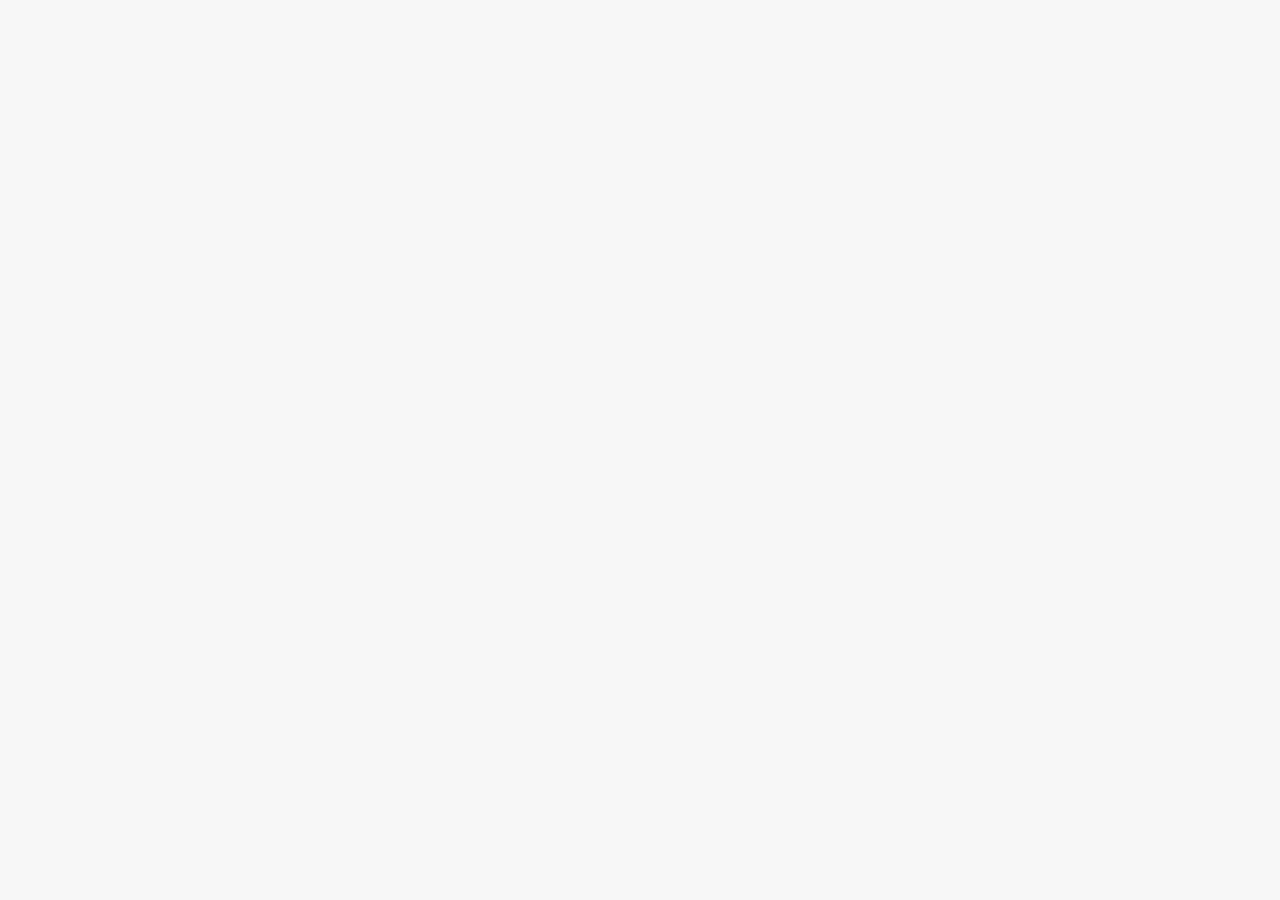
==== search/api.html @ 0f2470a6 "Add files via upload" ====
<!DOCTYPE html>
<html lang="en">
  <head>
    <meta charset="utf-8" />
    <meta name="viewport" content="width=device-width, initial-scale=1.0" />

    <title>小任的资源小站</title>

    <link href="https://fonts.googleapis.com/css?family=Dosis:400,700" rel="stylesheet" />
    <link href="stylesearch.css" rel="stylesheet" />
  </head>

  <body>
    <div id="root"></div>
    <script src="scripts.js"></script>
  </body>
</html>
---- search/stylesearch.css ----
* {
    box-sizing: border-box
  }
  
  html {
    -webkit-font-smoothing: antialiased;
    -moz-osx-font-smoothing: grayscale;
    font-family: 'Dosis', sans-serif;
    line-height: 1.6;
    color: #666;
    background: #F6F6F6;
  }
  
  #root {
    max-width: 1200px;
    margin: 0 auto;
  }
  
  h1 {
    text-align: center;
    padding: 1.5rem 2.5rem;
    background-image: linear-gradient(120deg, #fbc2eb 0%, #a6c1ee 100%);
    margin: 0 0 2rem 0;
    font-size: 1.5rem;
    color: white;
  }
  
  img {
    display: block;
    margin: 1rem auto;
    max-width: 100%;
  }
  
  p {
    padding: 0 2.5rem 2.5rem;
    margin: 0;
  }
  
  .container {
    display: flex;
    flex-wrap: wrap;
  }
  
  .card {
    margin: 1rem;
    background: white;
    box-shadow: 2px 4px 25px rgba(0, 0, 0, .1);
    border-radius: 12px;
    overflow: hidden;
    transition: all .2s linear;
  }
  
  .card:hover {
    box-shadow: 2px 8px 45px rgba(0, 0, 0, .15);
    transform: translate3D(0, -2px, 0);
  }
  
  @media screen and (min-width: 600px) {
    .card {
      flex: 1 1 calc(50% - 2rem);
    }
  }
  
  @media screen and (min-width: 900px) {
    .card {
      flex: 1 1 calc(33% - 2rem);
    }
  }
  
  .card:nth-child(2n) h1 {
    background-image: linear-gradient(120deg, #84fab0 0%, #8fd3f4 100%);
  }
  
  .card:nth-child(4n) h1 {
    background-image: linear-gradient(120deg, #ff9a9e 0%, #fecfef 100%);
  }
  
  .card:nth-child(5n) h1 {
    background-image: linear-gradient(120deg, #ffc3a0 0%, #ffafbd 100%);
  }
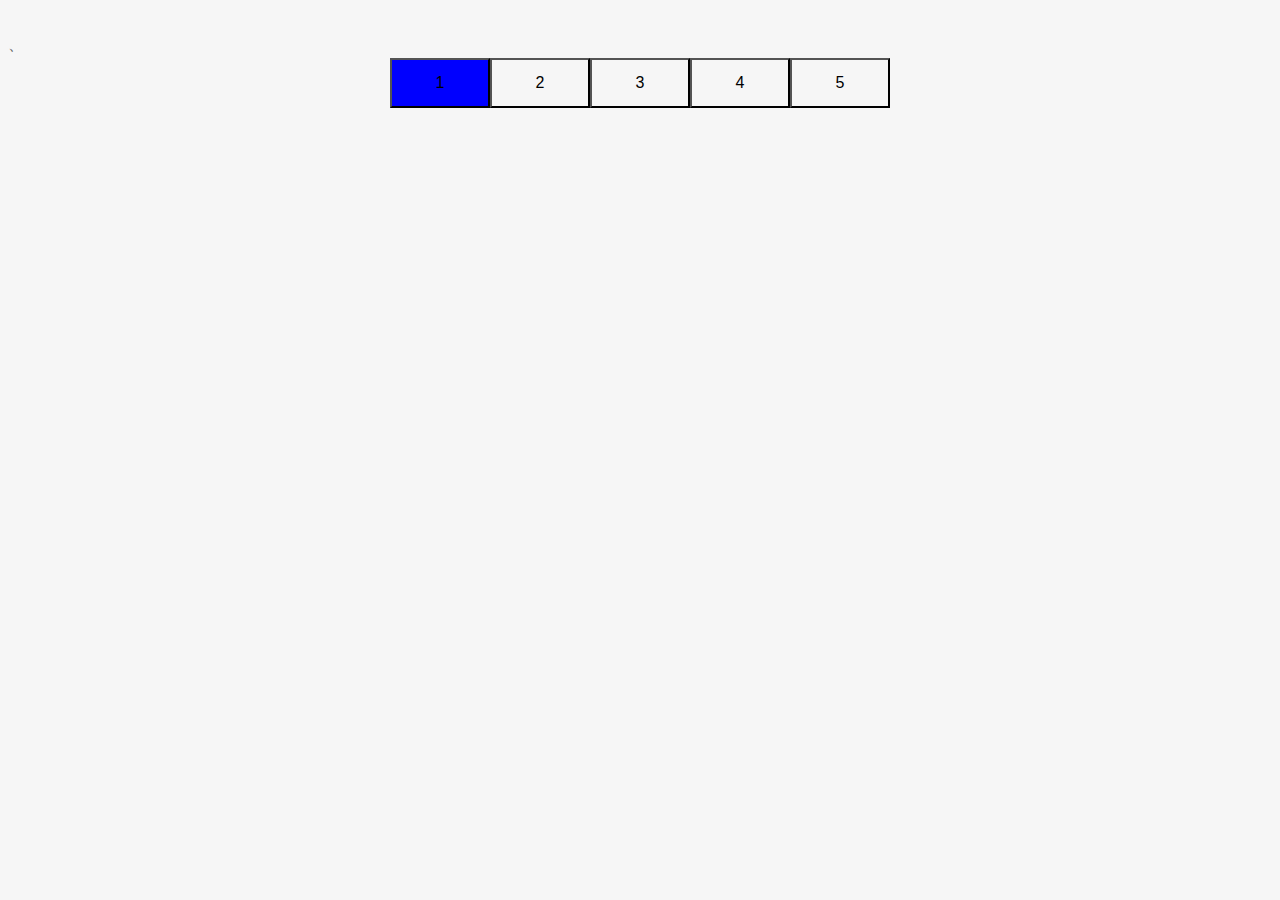
==== commit 215c1c72: "Update api.html" ====
--- a/search/api.html
+++ b/search/api.html
@@ -5,13 +5,36 @@
     <meta name="viewport" content="width=device-width, initial-scale=1.0" />
 
     <title>小任的资源小站</title>
-
+    <script src="js/jquery-1.12.4.js"></script> 
     <link href="https://fonts.googleapis.com/css?family=Dosis:400,700" rel="stylesheet" />
     <link href="stylesearch.css" rel="stylesheet" />
   </head>
 
   <body>
     <div id="root"></div>
+、
+    <div id="buttonContainer"></div>
+    <style>
+      .button-container {
+        display: flex;
+        justify-content: center;
+      }
+      .button-container button {
+        width: 100px; /* 设置按钮的宽度 */
+        height: 50px; /* 设置按钮的高度 */
+        font-size: 16px; /* 设置按钮的字体大小 */}
+    </style>
+    <div class="button-container">
+      <button id="1" onclick="f(0)">1</button>
+    <button id="2" onclick="f(1)">2</button>
+    <button id="3"onclick="f(2)">3</button>
+    <button id="4"onclick="f(3)">4</button>
+    <button id="5" onclick="f(4)">5</button>
+    </div>
+ 
+  </body>  
+ 
+   <script src="https://code.jquery.com/jquery-3.0.0.min.js"></script>    
+
     <script src="scripts.js"></script>
-  </body>
 </html>
